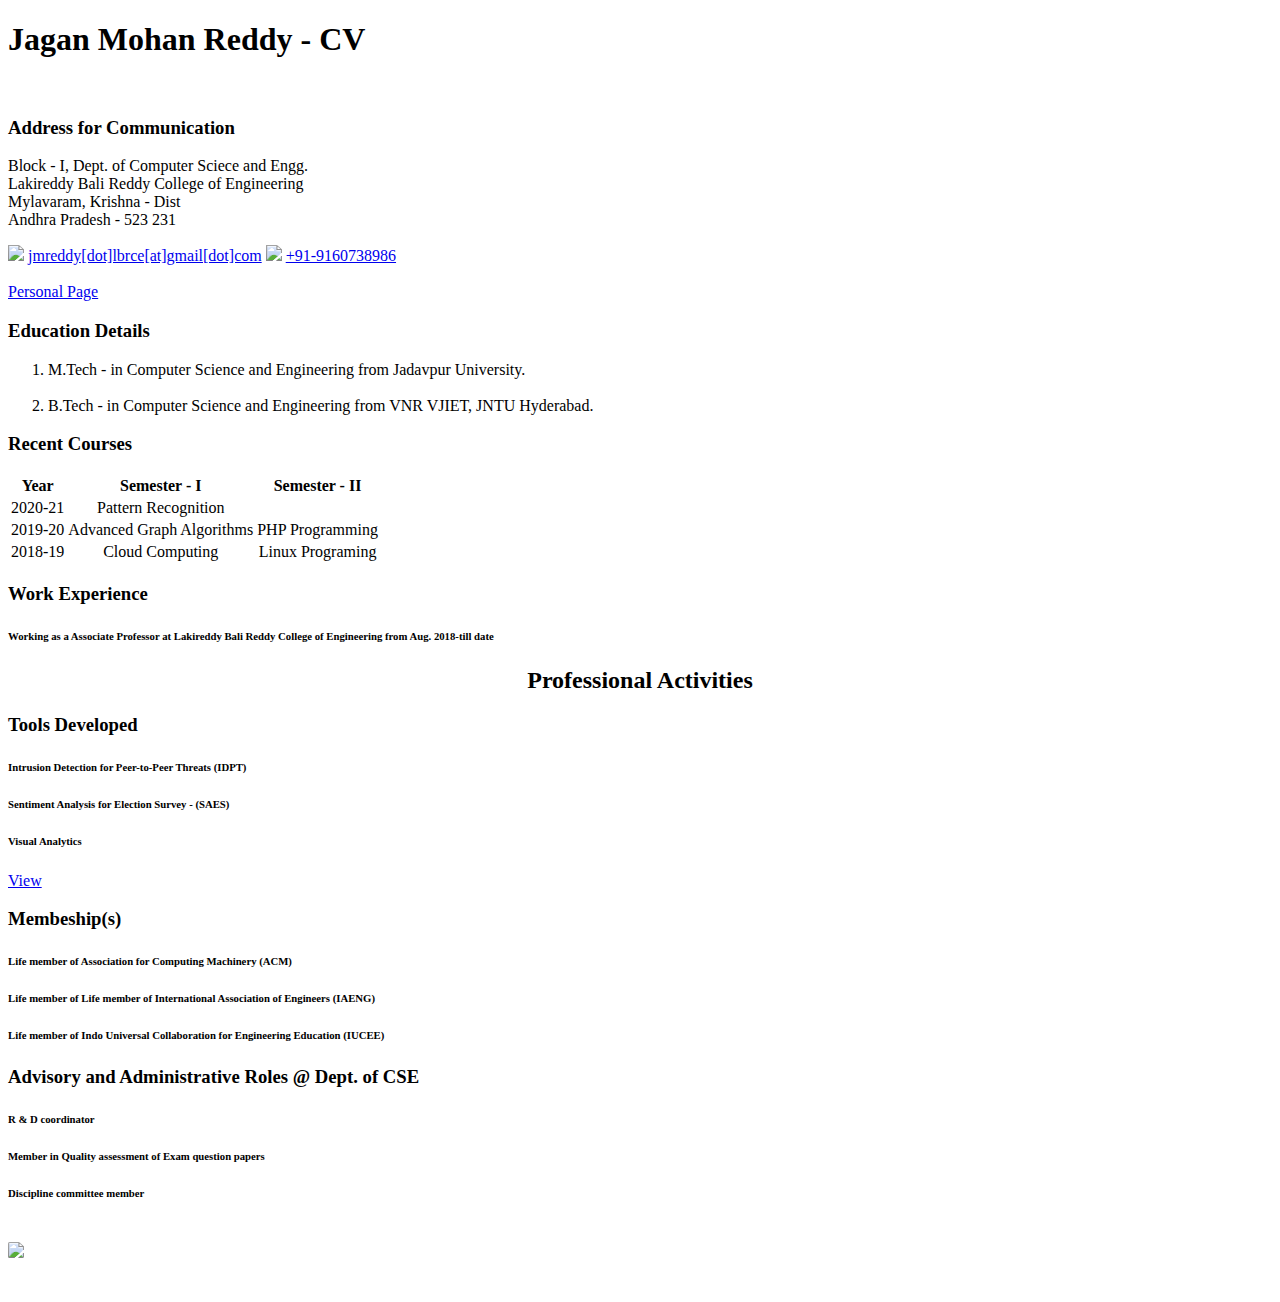
==== BootStrapCV.html @ edf24514 "Create BootStrapCV.html" ====
<!DOCTYPE html>
<html lang="en">
<head>
    <meta charset="utf-8">
    <meta name="viewport" content="width=device-width, initial-scale=1" />
    <title>Jagan Mohan Reddy - CV</title>
    <link rel="icon" type="image/svg+xml" href="images/cv.svg">
    <link rel="stylesheet" href="./css/bootstrap.min.css" >
    <link rel="stylesheet" href="./css/style.css">

    <!--jQuery Lib-->
    <script type="text/javascript" src="js/jquery.js"></script>
    <!--Popper Lib-->
    <script type="text/javascript" src="js/popper.js"></script>
    <!--Bootstrap Lib-->
    <script type="text/javascript" src="js/bootstrap.min.js"></script>

</head>

<body>
    <div class="text-format" > <h1 > Jagan Mohan Reddy - CV </h1> </div>
    
<div class="bg-border">
    <div class="container-fluid" style="padding-bottom: 2em;">
        <div class="row">
            <div class="col-10">                
                <br />
                <div class="card">
                    <div class="card-header">
                        <h3> Address for Communication </h3>
                    </div>
                    <div class="card-body">
                        <p class="card-text">
                            Block - I, Dept. of Computer Sciece and Engg. <br />
                            Lakireddy Bali Reddy College of Engineering <br />
                            Mylavaram, Krishna - Dist <br />
                            Andhra Pradesh - 523 231   
                        </p>
                        <img src="./images/gmail.svg" class="img-fluid" width="3%"/> 
                        <a href="mailto: jmreddy.lbrce.ac.in" >jmreddy[dot]lbrce[at]gmail[dot]com</a>
                        
                        <img src="./images/phone.png" class="img-fluid" width="3%"/> 
                        <a href="tel: +919160738986">+91-9160738986</a>
                        <br /><br />
                        <div>
                            <a href="http://cse.lbrce.ac.in/faculty/jaganmohanreddyprofile.html" 
                            class="btn btn-primary" target="_blank">Personal Page</a>
                        </div>
                    </div>
                </div>
                
                <div class="edu-style">
                    <h3 class="title">Education Details</h3>
                    <ol>
                        <li>M.Tech - in Computer Science and Engineering from Jadavpur University.</li>
                        <br />
                        <li>B.Tech - in Computer Science and Engineering from VNR VJIET, JNTU Hyderabad.</li>
                    </ol>                    
                </div>
            
                <div class="edu-style" style="background-color: unset;">
                    <h3 class="title">Recent Courses</h3>
                    <div class="table-responsive">
                        <table class="table table-hover table-bordered" style="text-align: center;">
                            <thead class="thead-light">
                                <tr>
                                    <th>Year</th>
                                    <th>Semester - I</th>
                                    <th>Semester - II</th>
                                </tr>
                            </thead>
                            <tbody>
                                <tr>
                                    <td>2020-21</td>
                                    <td>Pattern Recognition</td>
                                    <td></td>
                                </tr>
                                <tr>
                                    <td>2019-20</td>
                                    <td>Advanced Graph Algorithms</td>
                                    <td>PHP Programming</td>
                                </tr>
                                <tr>
                                    <td>2018-19</td>
                                    <td>Cloud Computing</td>
                                    <td>Linux Programing</td>
                                </tr>
                            </tbody>
                        </table>
                    </div>                   
                </div>
                <div class="edu-style">
                    <h3 class="title">Work Experience</h3>
                    <div class="segment blue">
                        <h6>Working as a Associate Professor at Lakireddy Bali Reddy College of Engineering from Aug. 2018-till date</h6>
                    </div>                    
                </div>
                <div class="segment green" style="text-align: center;">
                    <h2>Professional Activities</h2>
                </div>
                <div class="edu-style" style="background-color: unset;">
                    <h3 class="title">Tools Developed</h3>
                    <div class="segment red">
                        <h6>Intrusion Detection for Peer-to-Peer Threats (IDPT)</h6>
                    </div>
                    <div class="segment green">
                        <h6>Sentiment Analysis for Election Survey - (SAES)</h6>
                    </div>  
                    <div class="segment blue">
                        <h6>Visual Analytics</h6>
                        <a href="https://public.tableau.com/profile/jagan2106#!/"> View </a>
                    </div>                       
                </div>
                <div class="edu-style">
                    <h3 class="title">Membeship(s)</h3>
                    <div class="segment red">
                        <h6>Life member of Association for Computing Machinery (ACM)</h6>
                    </div>
                    <div class="segment green" >
                        <h6>Life member of Life member of International Association of Engineers (IAENG)</h6>
                    </div>  
                    <div class="segment blue">
                        <h6>Life member of Indo Universal Collaboration for Engineering Education (IUCEE)</h6>                       
                    </div>                       
                </div>
                <div class="edu-style" style="background-color: unset;">
                    <h3 class="title">Advisory and Administrative Roles @ Dept. of CSE</h3>
                    <div class="segment red">
                        <h6>R & D coordinator</h6>
                    </div>
                    <div class="segment green" >
                        <h6>Member in Quality assessment of Exam question papers</h6>
                    </div>  
                    <div class="segment blue">
                        <h6>Discipline committee member</h6>                       
                    </div>                       
                </div>
            </div>
            <div class="col-2">
                <br />
                <img src="./images/dj.jpg" class="img-fluid" style="border-radius: 10%;" />
            </div>
        </div>
    </div>
</div>
</body>
</html>
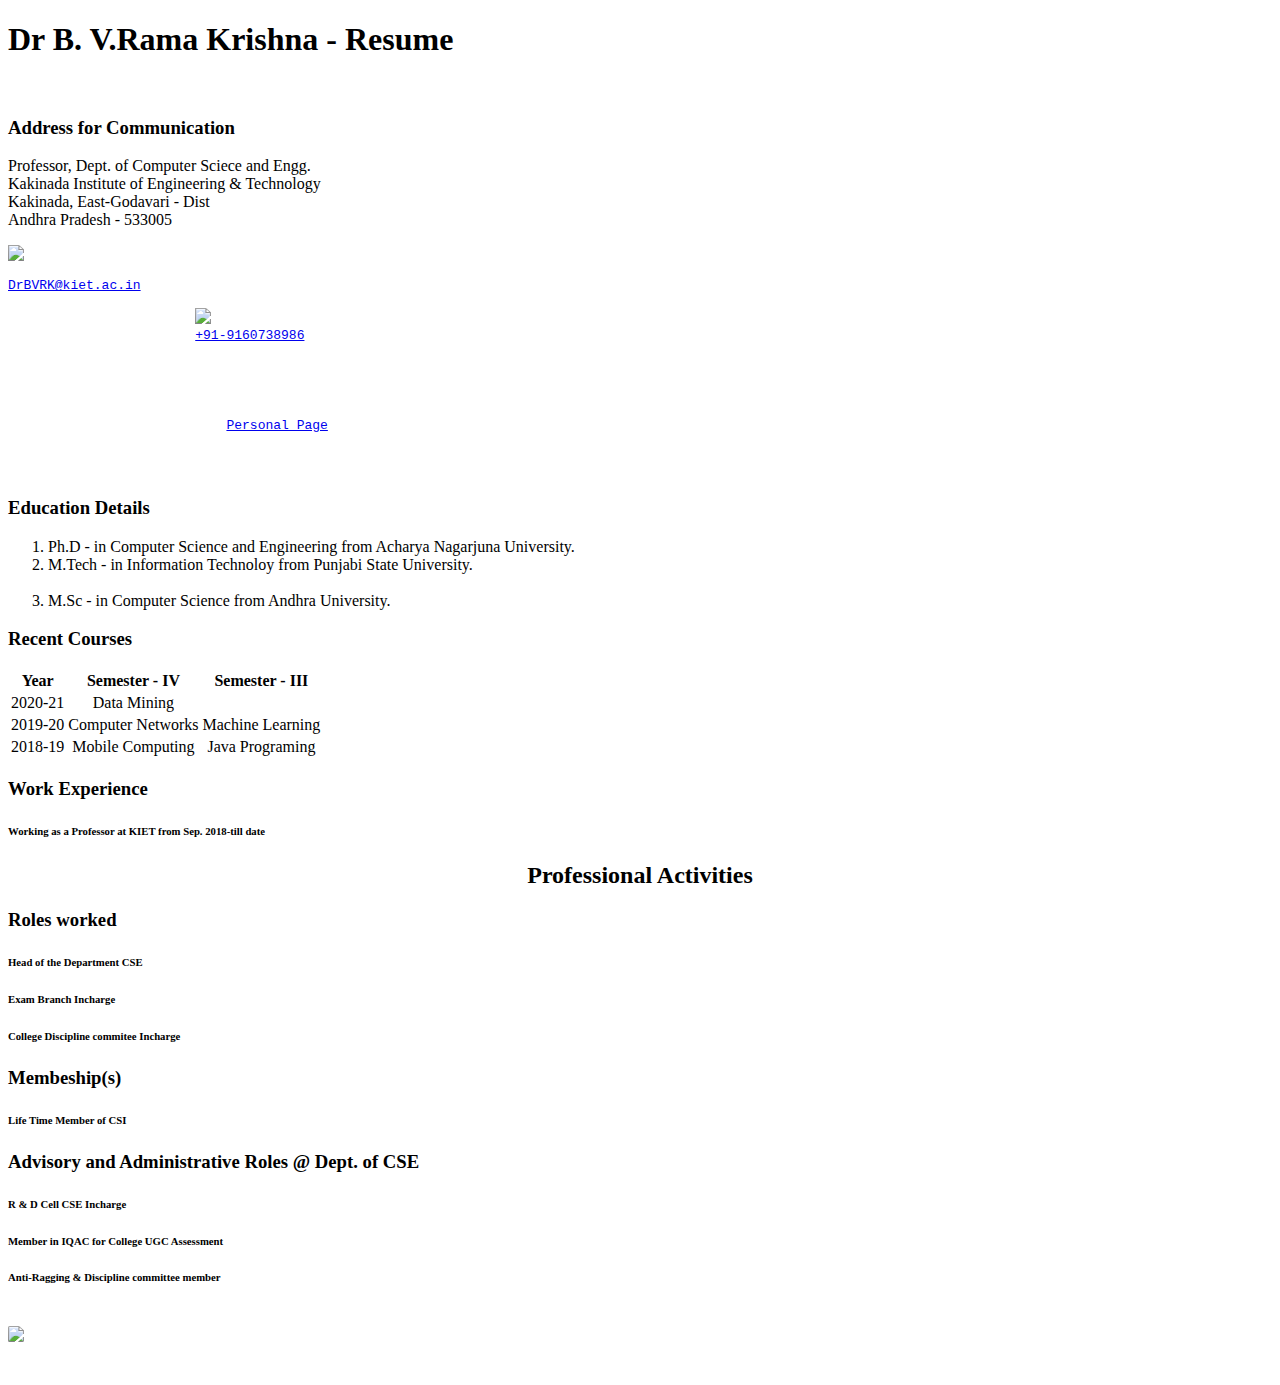
==== commit 174833cd: "Update BootStrapCV.html" ====
--- a/BootStrapCV.html
+++ b/BootStrapCV.html
@@ -3,7 +3,7 @@
 <head>
     <meta charset="utf-8">
     <meta name="viewport" content="width=device-width, initial-scale=1" />
-    <title>Jagan Mohan Reddy - CV</title>
+    <title>Dr B.V.Rama Krishna - Resume</title>
     <link rel="icon" type="image/svg+xml" href="images/cv.svg">
     <link rel="stylesheet" href="./css/bootstrap.min.css" >
     <link rel="stylesheet" href="./css/style.css">
@@ -18,7 +18,7 @@
 </head>
 
 <body>
-    <div class="text-format" > <h1 > Jagan Mohan Reddy - CV </h1> </div>
+    <div class="text-format" > <h1 > Dr B. V.Rama Krishna - Resume </h1> </div>
     
 <div class="bg-border">
     <div class="container-fluid" style="padding-bottom: 2em;">
@@ -31,19 +31,19 @@
                     </div>
                     <div class="card-body">
                         <p class="card-text">
-                            Block - I, Dept. of Computer Sciece and Engg. <br />
-                            Lakireddy Bali Reddy College of Engineering <br />
-                            Mylavaram, Krishna - Dist <br />
-                            Andhra Pradesh - 523 231   
+                            Professor, Dept. of Computer Sciece and Engg. </br>
+                            Kakinada Institute of Engineering & Technology</br>
+                            Kakinada, East-Godavari - Dist <br />
+                            Andhra Pradesh - 533005   
                         </p>
                         <img src="./images/gmail.svg" class="img-fluid" width="3%"/> 
-                        <a href="mailto: jmreddy.lbrce.ac.in" >jmreddy[dot]lbrce[at]gmail[dot]com</a>
+                        <a href="mailto: DrBVRK.kiet.ac.in" ><pre>DrBVRK@kiet.ac.in</a>
                         
                         <img src="./images/phone.png" class="img-fluid" width="3%"/> 
                         <a href="tel: +919160738986">+91-9160738986</a>
                         <br /><br />
                         <div>
-                            <a href="http://cse.lbrce.ac.in/faculty/jaganmohanreddyprofile.html" 
+                            <a href="http://cse.kiet.ac.in/Faculty/CSE/Professors/DrBVRamaKrishna_profile.html" 
                             class="btn btn-primary" target="_blank">Personal Page</a>
                         </div>
                     </div>
@@ -52,9 +52,10 @@
                 <div class="edu-style">
                     <h3 class="title">Education Details</h3>
                     <ol>
-                        <li>M.Tech - in Computer Science and Engineering from Jadavpur University.</li>
+                        <li>Ph.D - in Computer Science and Engineering from Acharya Nagarjuna University.</li>
+                        <li>M.Tech - in Information Technoloy from Punjabi State University.</li>
                         <br />
-                        <li>B.Tech - in Computer Science and Engineering from VNR VJIET, JNTU Hyderabad.</li>
+                        <li>M.Sc - in Computer Science from Andhra University.</li>
                     </ol>                    
                 </div>
             
@@ -65,25 +66,25 @@
                             <thead class="thead-light">
                                 <tr>
                                     <th>Year</th>
-                                    <th>Semester - I</th>
-                                    <th>Semester - II</th>
+                                    <th>Semester - IV</th>
+                                    <th>Semester - III</th>
                                 </tr>
                             </thead>
                             <tbody>
                                 <tr>
                                     <td>2020-21</td>
-                                    <td>Pattern Recognition</td>
+                                    <td>Data Mining</td>
                                     <td></td>
                                 </tr>
                                 <tr>
                                     <td>2019-20</td>
-                                    <td>Advanced Graph Algorithms</td>
-                                    <td>PHP Programming</td>
+                                    <td>Computer Networks</td>
+                                    <td>Machine Learning</td>
                                 </tr>
                                 <tr>
                                     <td>2018-19</td>
-                                    <td>Cloud Computing</td>
-                                    <td>Linux Programing</td>
+                                    <td>Mobile Computing</td>
+                                    <td>Java Programing</td>
                                 </tr>
                             </tbody>
                         </table>
@@ -92,47 +93,40 @@
                 <div class="edu-style">
                     <h3 class="title">Work Experience</h3>
                     <div class="segment blue">
-                        <h6>Working as a Associate Professor at Lakireddy Bali Reddy College of Engineering from Aug. 2018-till date</h6>
+                        <h6>Working as a Professor at KIET from Sep. 2018-till date</h6>
                     </div>                    
                 </div>
                 <div class="segment green" style="text-align: center;">
                     <h2>Professional Activities</h2>
                 </div>
                 <div class="edu-style" style="background-color: unset;">
-                    <h3 class="title">Tools Developed</h3>
+                    <h3 class="title">Roles worked</h3>
                     <div class="segment red">
-                        <h6>Intrusion Detection for Peer-to-Peer Threats (IDPT)</h6>
+                        <h6>Head of the Department CSE</h6>
                     </div>
                     <div class="segment green">
-                        <h6>Sentiment Analysis for Election Survey - (SAES)</h6>
+                        <h6>Exam Branch Incharge</h6>
                     </div>  
                     <div class="segment blue">
-                        <h6>Visual Analytics</h6>
-                        <a href="https://public.tableau.com/profile/jagan2106#!/"> View </a>
+                        <h6>College Discipline commitee Incharge</h6>
                     </div>                       
                 </div>
                 <div class="edu-style">
                     <h3 class="title">Membeship(s)</h3>
                     <div class="segment red">
-                        <h6>Life member of Association for Computing Machinery (ACM)</h6>
-                    </div>
-                    <div class="segment green" >
-                        <h6>Life member of Life member of International Association of Engineers (IAENG)</h6>
-                    </div>  
-                    <div class="segment blue">
-                        <h6>Life member of Indo Universal Collaboration for Engineering Education (IUCEE)</h6>                       
-                    </div>                       
+                        <h6>Life Time Member of CSI</h6>
+                    </div>                     
                 </div>
                 <div class="edu-style" style="background-color: unset;">
                     <h3 class="title">Advisory and Administrative Roles @ Dept. of CSE</h3>
                     <div class="segment red">
-                        <h6>R & D coordinator</h6>
+                        <h6>R & D Cell CSE Incharge</h6>
                     </div>
                     <div class="segment green" >
-                        <h6>Member in Quality assessment of Exam question papers</h6>
+                        <h6>Member in IQAC for College UGC Assessment</h6>
                     </div>  
                     <div class="segment blue">
-                        <h6>Discipline committee member</h6>                       
+                        <h6>Anti-Ragging & Discipline committee member</h6>                       
                     </div>                       
                 </div>
             </div>
